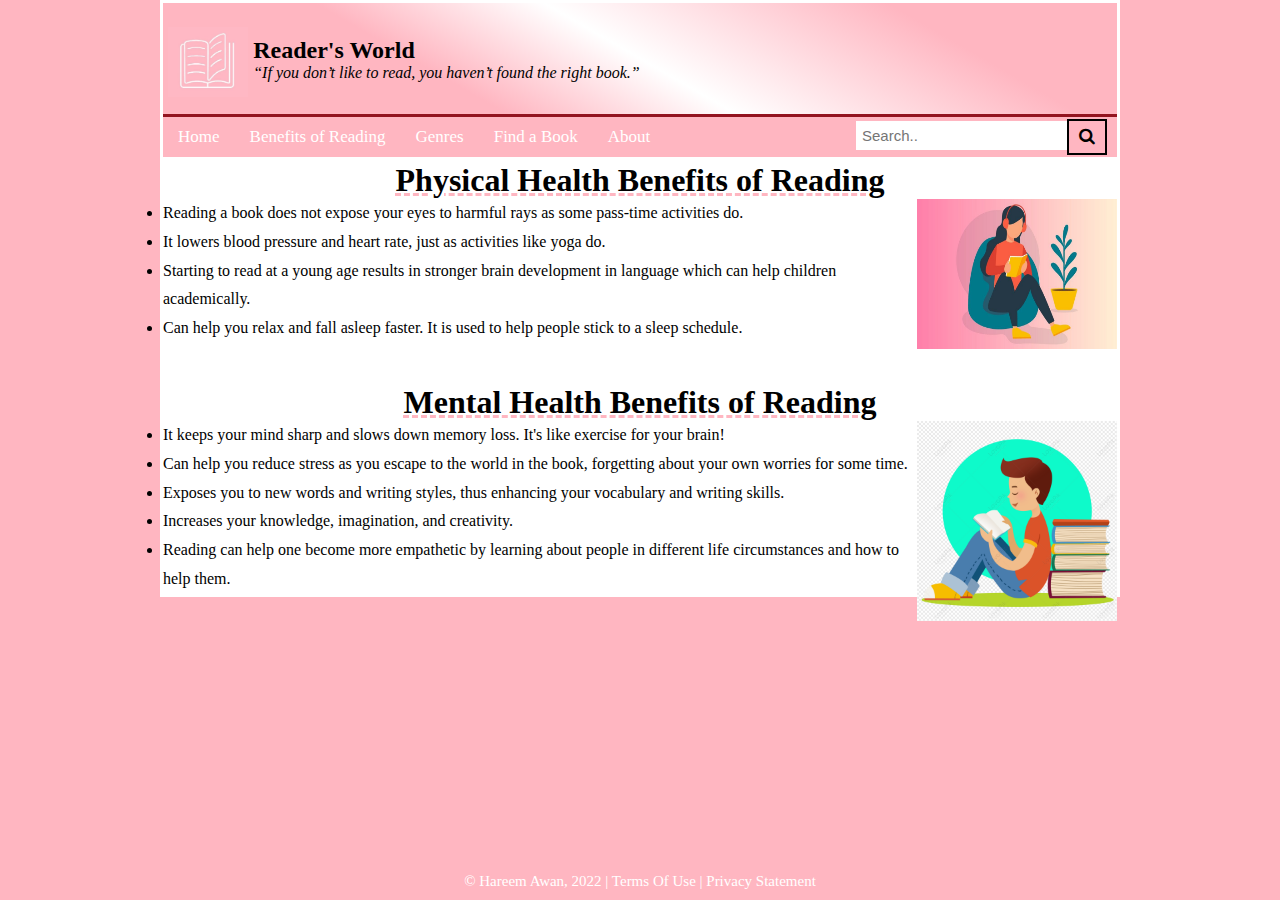
==== benefits.html @ ee14b9ef "first commit" ====
<!DOCTYPE html>
<html lang="en">
    <head>
        <meta charset="UTF-8">
        <title>Benefits of Reading</title>
        <link href="https://cdn.jsdelivr.net/npm/bootstrap@5.0.2/dist/css/bootstrap.min.css" rel="stylesheet" integrity="sha384-EVSTQN3/azprG1Anm3QDgpJLIm9Nao0Yz1ztcQTwFspd3yD65VohhpuuCOmLASjC" crossorigin="anonymous">
        <link rel="stylesheet" href="https://cdnjs.cloudflare.com/ajax/libs/font-awesome/4.7.0/css/font-awesome.min.css">
        <script src="https://cdn.jsdelivr.net/npm/bootstrap@5.0.2/dist/js/bootstrap.bundle.min.js" integrity="sha384-MrcW6ZMFYlzcLA8Nl+NtUVF0sA7MsXsP1UyJoMp4YLEuNSfAP+JcXn/tWtIaxVXM" crossorigin="anonymous"></script>
        <link rel="stylesheet" href="styles/indexstyles.css">

        <!-- mobile-friendly; allows the user to zoom -->
        <meta name="viewport" content="width=device-width, initial-scale=1">
    </head>

    <body>
        <header>
            <img src="images/bookicon.jpg" alt="Book logo" height="70">
            <h2>Reader's World</h2>
            <p> “If you don’t like to read, you haven’t found the right book.”</p>
        </header>

        <main>
            <div class="col-sm-12">
                <div class="topnav">
                    <a href="index.html">Home</a>
                    <a class="active" href="benefits.html">Benefits of Reading</a>
                    <a href="genres.html">Genres</a>
                    <a href="findabook.html">Find a Book</a>
                    <a href="history.html">About</a>
                    <div class="search-container">
                        <form action="">
                            <input type="text" placeholder="Search.." name="search">
                            <button type="submit"><i class="fa fa-search"></i></button>
                        </form>
                    </div>
                </div>
            </div>

            <div class="col-sm-12">
                <h1> Physical Health Benefits of Reading</h1>
            </div>

            <div class="col-sm-12">
                <aside>
                    <img src="images/reading.jpg" alt="Cartoon girl reading a book" width="200" height="150">
                </aside>
            </div>

            <div class="col-sm-10">
                <ul>
                    <li> Reading a book does not expose your eyes to harmful rays as some pass-time activities do. </li>
                    <li> It lowers blood pressure and heart rate, just as activities like yoga do.</li>
                    <li> Starting to read at a young age results in stronger brain development in language which can help children academically. </li>
                    <li> Can help you relax and fall asleep faster. It is used to help people stick to a sleep schedule. </li>
                </ul>
            </div>

            <br><br>

            <div class="col-sm-12">
                <h1> Mental Health Benefits of Reading</h1>
            </div>

            <div class="col-sm-12">
                <aside>
                    <img src="images/boyreading.png" alt="Cartoon boy reading a book" width="200" height="200">
                </aside>
            </div>

            <div class="col-sm-10">
                <ul>
                    <li> It keeps your mind sharp and slows down memory loss. It's like exercise for your brain!</li>
                    <li> Can help you reduce stress as you escape to the world in the book, forgetting about your own worries for some time.</li>
                    <li> Exposes you to new words and writing styles, thus enhancing your vocabulary and writing skills. </li>
                    <li> Increases your knowledge, imagination, and creativity. </li>
                    <li> Reading can help one become more empathetic by learning about people in different life circumstances and how to help them. </li>
                </ul>
            </div>
        </main>
    </body>

    <footer class="footer page-footer font-small ">
        <div class="container">
            <div class="row">
                <span class="text-muted">&copy; Hareem Awan, 2022 |  Terms Of Use  |  Privacy Statement </span>
            </div>
        </div>
    </footer>
</html>
---- styles/indexstyles.css ----
/* the styles for the elements */
* {
    margin: 0;
    padding: 0;
    box-sizing: border-box;
}
html {
    background-color: lightpink;
}
body {
    font-family: 'Times New Roman ', serif;
    font-size: 100%;
    max-width: 960px;
    border: 3px dashed white;
    background-color: white;
    margin: auto;
}
a:focus, a:hover {
    font-style: italic;
}
.col-sm-10 {
    line-height: 1.8;
}
.col-sm-12{
    text-align: center;
}
.card-img-top {
    float: right;
}

header {
    padding: 1.5em 0 2em 0;
    margin: 0;
    border-bottom: 3px solid #931420;
    background-image: -moz-linear-gradient(
            30deg, lightpink 0%, lightpink 30%, white 50%, lightpink 80%, lightpink 100%);
    background-image: -webkit-linear-gradient(
            30deg, lightpink 0%, lightpink 30%, white 50%, lightpink 80%, lightpink 100%);
    background-image: -o-linear-gradient(
            30deg, lightpink 0%, lightpink 30%, white 50%, lightpink 80%, lightpink 100%);
    background-image: linear-gradient(
            30deg, lightpink 0%, lightpink 30%, white 50%, lightpink 80%, lightpink 100%);
}
header h2 {
    font-size: 150%;
    color: black;
    margin-top: 10px;
    margin-bottom: 0;
}
header p {
    padding: 0;
    margin: 0;
    font-style: italic;
}
header img {
    float: left;
    padding: 0 5px;
}

#quote {
    font-style: italic;
    text-align: center;
}
h1 {
    text-align: center;
    padding-top: 5px;
    text-decoration: dashed underline lightpink;
}
h5 {
    text-align: center;
}

/* the styles for the navigation menu */
.topnav {
    overflow: hidden;
    background-color: lightpink;
}
.topnav a {
    float: left;
    display: block;
    color: white;
    text-align: center;
    padding: 10px 15px;
    font-size: 17px;
    font-family: 'Times New Roman ', serif;
    text-decoration: none;
}
.topnav a:hover {
    background-color: white;
    color: lightpink;
}
.topnav .search-container {
    float: right;
}
.topnav input[type=text] {
    padding: 6px;
    margin-top: 4px;
    font-size: 15px;
    border: none;
}
.topnav .search-container button {
    float: right;
    padding: 6px 10px;
    margin-top: 2px;
    margin-right: 10px;
    background: lightpink;
    font-size: 17px;
    border: 2px solid black;
    cursor: pointer;
}
.topnav .search-container button:hover {
    background: white;
}
@media screen and (max-width:800px) {
    .topnav .search-container {
        float: none;
    }
    .topnav a, .topnav input[type=text], .topnav .search-container button {
        float: none;
        display: block;
        text-align: left;
        margin: 0;
        padding: 14px;
    }
    .topnav input[type=text] {
        border: 1px solid #ccc;
    }
}

/* the styles for the footer */
.footer {
    position: fixed;
    left: 0;
    bottom: 0;
    width: 100%;
    background-color: lightpink;
    color: white;
    text-align: center;
    padding: 10px;
    font-size: 15px;
}

.form-group {
    padding: 5px 5px 20px;
}
aside {
    float: right;
}
img .floatingright {
    float: right;
}
main ul li p .rec {
    font-size: 20px;
}
.card-body img{
    width: 200px;
    height: 200px;
    padding: 5px;
}
ol li {
    line-height: 1.8
}
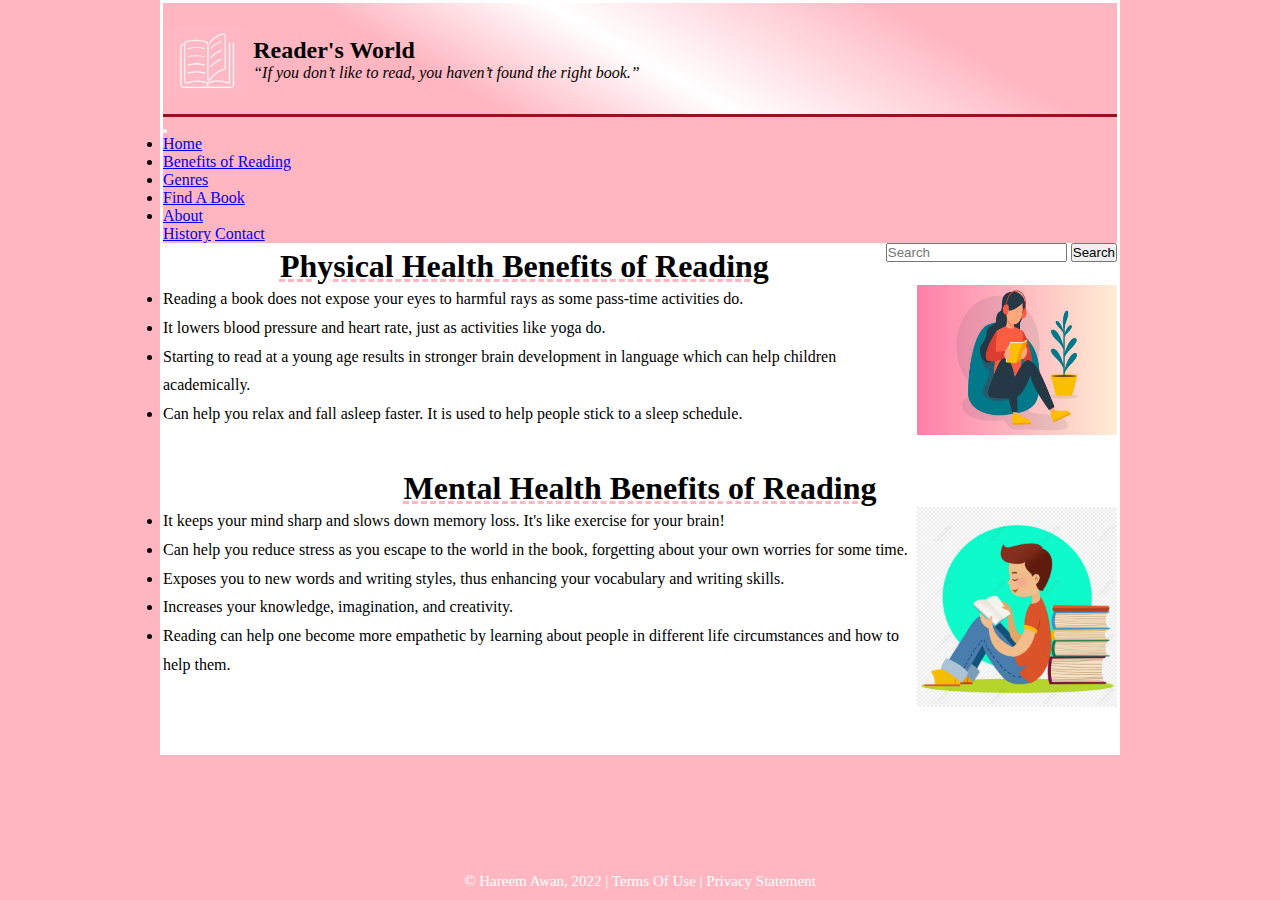
==== commit 26201f39: "second commit" ====
--- a/benefits.html
+++ b/benefits.html
@@ -20,21 +20,45 @@
         </header>
 
         <main>
-            <div class="col-sm-12">
-                <div class="topnav">
-                    <a href="index.html">Home</a>
-                    <a class="active" href="benefits.html">Benefits of Reading</a>
-                    <a href="genres.html">Genres</a>
-                    <a href="findabook.html">Find a Book</a>
-                    <a href="history.html">About</a>
-                    <div class="search-container">
-                        <form action="">
-                            <input type="text" placeholder="Search.." name="search">
-                            <button type="submit"><i class="fa fa-search"></i></button>
-                        </form>
-                    </div>
+            <nav class="navbar navbar-expand-md justify-content-start navbar-light col-12" style="background-color: lightpink;">
+                <!-- Responsive Button for the smaller menu -->
+                <button class="navbar-toggler" type="button" data-bs-toggle="collapse" data-bs-target="#collapsibleNavbar">
+                    <span class="navbar-toggler-icon"></span>
+                </button>
+                <div class="collapse navbar-collapse" id="collapsibleNavbar">
+                    <ul class="navbar-nav">
+                        <!-- Links to Pages-->
+                        <li class="nav-item">
+                            <a class="nav-link" href="index.html">Home</a>
+                        </li>
+                        <li class="nav-item">
+                            <a class="nav-link" href="benefits.html">Benefits of Reading</a>
+                        </li>
+                        <li class="nav-item">
+                            <a class="nav-link" href="genres.html">Genres</a>
+                        </li>
+                        <li class="nav-item">
+                            <a class="nav-link" href="findabook.html">Find A Book</a>
+                        </li>
+                        <!-- Dropdown -->
+                        <li class="nav-item dropdown">
+                            <a class="nav-link dropdown-toggle" href="#" id="navbardrop"
+                               data-toggle="dropdown"  role="button" data-bs-toggle="dropdown"
+                               aria-expanded="false">
+                                About
+                            </a>
+                            <div class="dropdown-menu">
+                                <a class="dropdown-item" href="history.html">History</a>
+                                <a class="dropdown-item" href="contact.html">Contact</a>
+                            </div>
+                        </li>
+                    </ul>
                 </div>
-            </div>
+                <form class="d-flex">
+                    <input class="form-control me-2" type="search" placeholder="Search" aria-label="Search">
+                    <button class="btn btn-outline-success" type="submit">Search</button>
+                </form>
+            </nav>
 
             <div class="col-sm-12">
                 <h1> Physical Health Benefits of Reading</h1>
@@ -79,6 +103,8 @@
         </main>
     </body>
 
+    <br><br><br><br>
+
     <footer class="footer page-footer font-small ">
         <div class="container">
             <div class="row">
--- a/styles/indexstyles.css
+++ b/styles/indexstyles.css
@@ -70,64 +70,10 @@
     text-align: center;
 }
 
-/* the styles for the navigation menu */
-.topnav {
-    overflow: hidden;
-    background-color: lightpink;
-}
-.topnav a {
-    float: left;
-    display: block;
-    color: white;
-    text-align: center;
-    padding: 10px 15px;
-    font-size: 17px;
-    font-family: 'Times New Roman ', serif;
-    text-decoration: none;
-}
-.topnav a:hover {
-    background-color: white;
-    color: lightpink;
-}
-.topnav .search-container {
+.d-flex {
     float: right;
 }
-.topnav input[type=text] {
-    padding: 6px;
-    margin-top: 4px;
-    font-size: 15px;
-    border: none;
-}
-.topnav .search-container button {
-    float: right;
-    padding: 6px 10px;
-    margin-top: 2px;
-    margin-right: 10px;
-    background: lightpink;
-    font-size: 17px;
-    border: 2px solid black;
-    cursor: pointer;
-}
-.topnav .search-container button:hover {
-    background: white;
-}
-@media screen and (max-width:800px) {
-    .topnav .search-container {
-        float: none;
-    }
-    .topnav a, .topnav input[type=text], .topnav .search-container button {
-        float: none;
-        display: block;
-        text-align: left;
-        margin: 0;
-        padding: 14px;
-    }
-    .topnav input[type=text] {
-        border: 1px solid #ccc;
-    }
-}
 
-/* the styles for the footer */
 .footer {
     position: fixed;
     left: 0;
